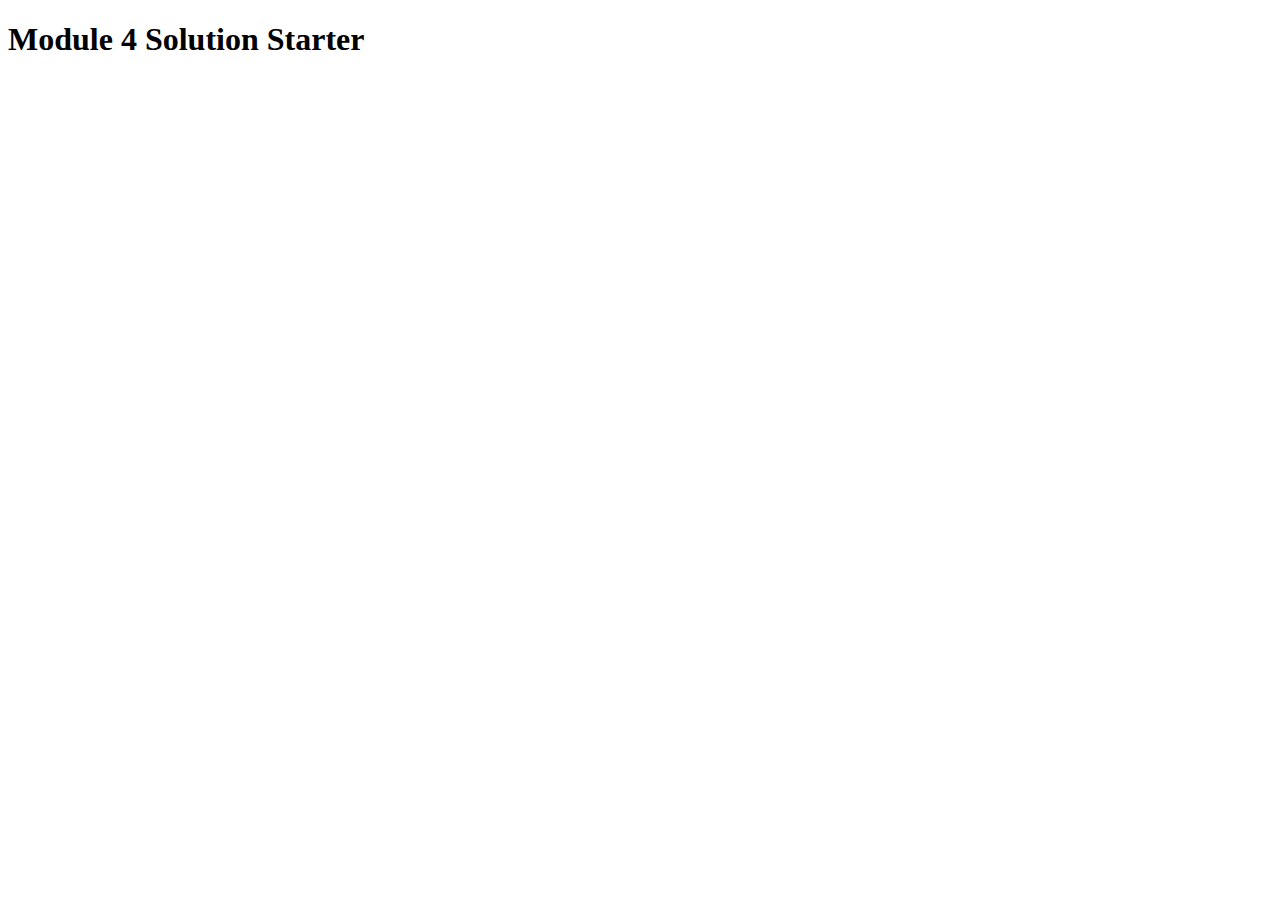
==== module4/index.html @ e6372cf4 "Add files via upload" ====
<!DOCTYPE html>
<html>
<head>
  <meta charset="utf-8">
  <title>Module 4 Solution Starter</title>
  <script src="SpeakHello.js"></script>
  <script src="SpeakGoodBye.js"></script>
  <script src="script.js"></script>
</head>
<body>
  <h1>Module 4 Solution Starter</h1>
</body>
</html>
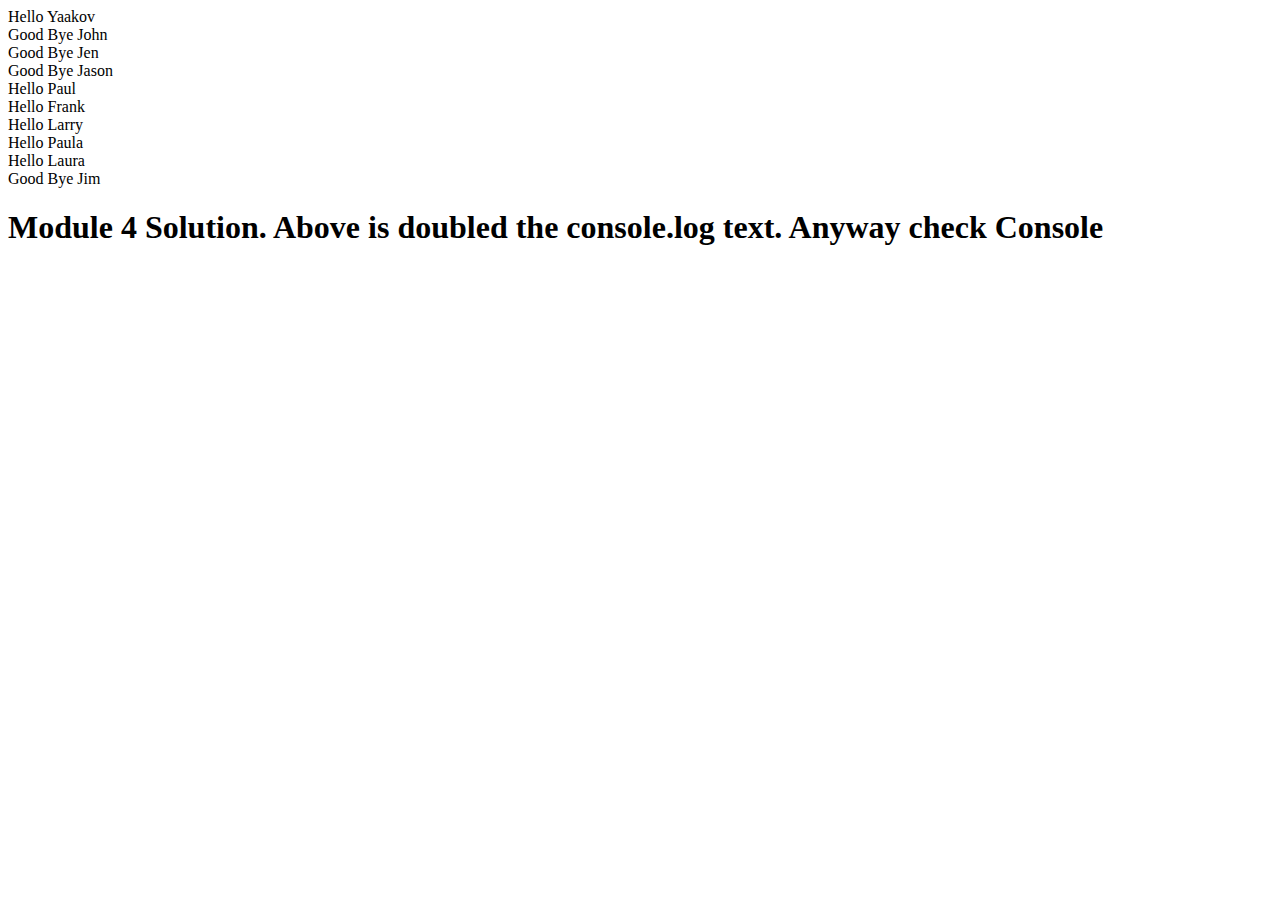
==== commit 36712930: "Add files via upload" ====
--- a/module4/index.html
+++ b/module4/index.html
@@ -8,6 +8,7 @@
   <script src="script.js"></script>
 </head>
 <body>
-  <h1>Module 4 Solution Starter</h1>
+  <h1>Module 4 Solution. Above is doubled the console.log text. Anyway check Console</h1>
+  
 </body>
 </html>
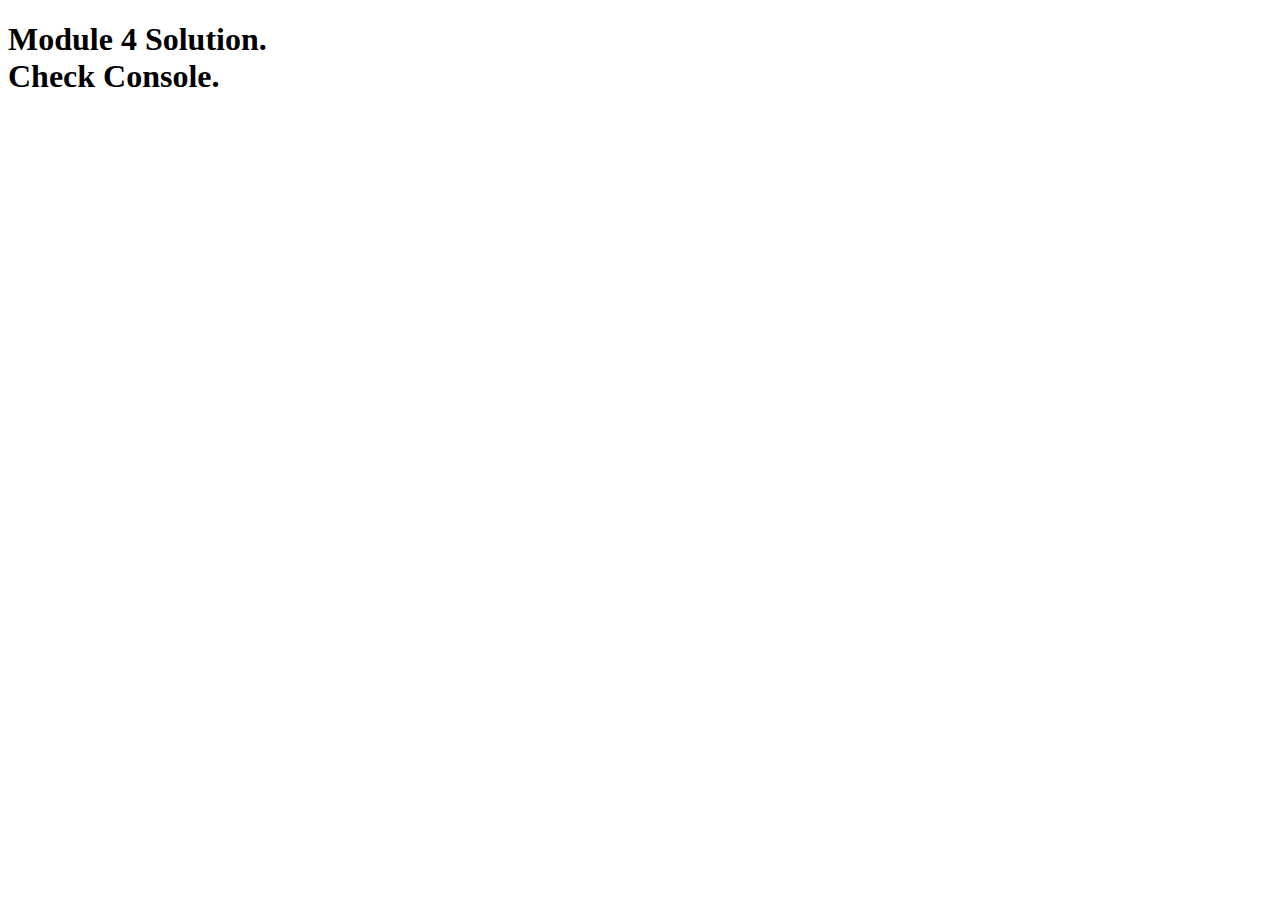
==== commit 972a8a48: "Update index.html" ====
--- a/module4/index.html
+++ b/module4/index.html
@@ -8,7 +8,7 @@
   <script src="script.js"></script>
 </head>
 <body>
-  <h1>Module 4 Solution. Above is doubled the console.log text. Anyway check Console</h1>
+  <h1>Module 4 Solution. </br> Check Console.</h1>
   
 </body>
 </html>
